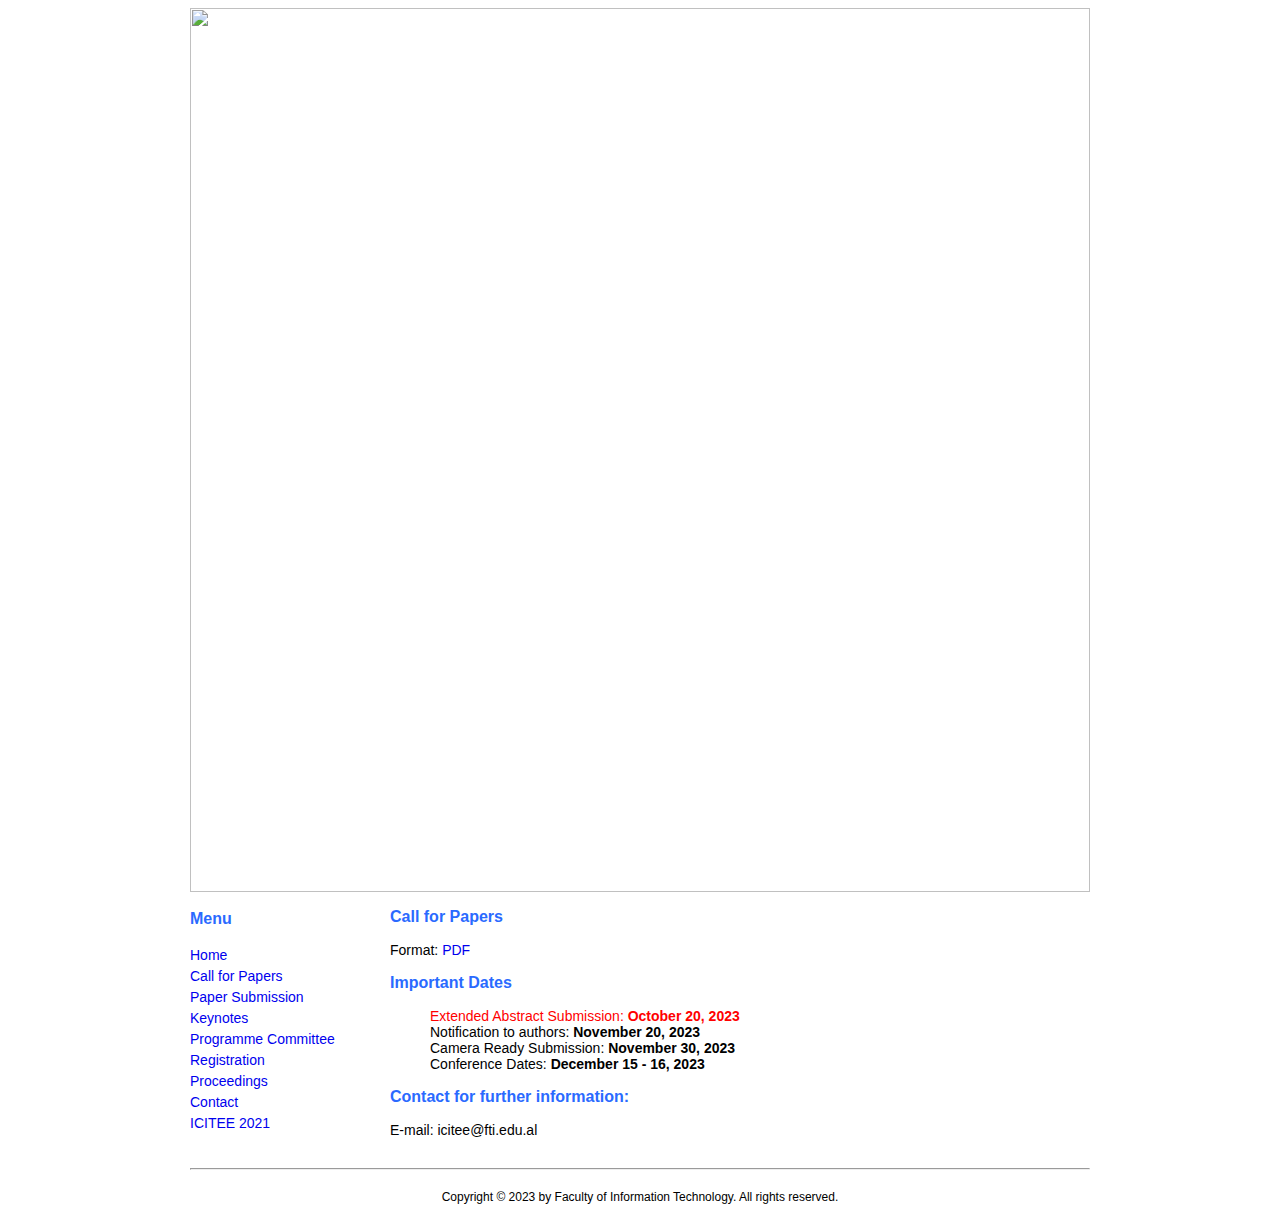
==== call.html @ 0be6534f "Add files via upload" ====
<html>
<head>
	<meta http-equiv="Content-type" content="text/html; charset=UTF-8">
<title>FTI 2023: The 2st International Conference on Information Technologies and Educational Engineering</title>
<meta http-equiv="Content-Style-Type" content="text/css">
<link rel="stylesheet" href="design_FTIconference.css" type="text/css">

</head>
<body>
	<div id="header">

 <div class="row">

<tr>

<td ><img src="images/new_header.png" width = "100%" > </td>
</tr>	
	<nav id="nav" class="menu">
	<div id="menu">
		<h3>Menu</h3>
	    <a href="./index.html">Home</a> <br>
	    <a href="./call.html">Call for Papers</a><br>
	    <a href="./submit.html">Paper Submission</a><br>
	    <a href="./keynote.html">Keynotes</a><br>
	    <a href="./committee.html">Programme Committee</a><br> 
	  
	    <a href="./registration.html">Registration</a><br>
		<a href="./proceedings.html">Proceedings</a><br> 
	    <a href="./contact.html">Contact</a><br>
		<a href="proceedings_2021.html">ICITEE 2021</a><br>
	</div>
</nav>
  
<div id="main">
	<h3>Call for Papers</h3>
	<p>Format: <a target="blank" href="files/Callforpapers2023.pdf">PDF</a></p>

<h3>Important Dates</h3>
<blockquote>
<font color="#FF0000">Extended Abstract Submission: <b>October 20, 2023</b></font><br>
Notification to authors: <b>November 20, 2023</b><br>
Camera Ready Submission: <b>November 30, 2023</b><br>
Conference Dates: <b>December 15 - 16, 2023</b><br>

</blockquote>

    <h3>Contact for further information:</h3>
			
		E-mail: icitee@fti.edu.al </p>
<br>
		
</div>

	<div id="footer"><hr><br>

    <td>Copyright &copy; 2023 by Faculty of Information Technology. All rights reserved.</td>
    </div>

</div>
</body>
</html>
---- design_FTIconference.css ----
body {
 text-align:center;
 font-family: Verdana, Arial, Helvetica, Sans Serif;
 font-size: 12px;
 color: black;
 background-repeat: no-repeat;
}

#header {
 width:900px;
 margin-left:auto;
 margin-right:auto;
 text-align:left;
 background-color: white;
}

#menu {
 width:200px;
 float:left;
 font-size: 14px;
 line-height: 150%;
}

#main {
 width:600px;
 float:left;
 font-size: 14px;
}

#footer {
 width:100%;
 text-align:center;
 clear:left; 
 font-size: 12px;
}

.column {
  float: left;
  width: 33.33%;
  padding: 0px;
}


.row::after {
  content: "";
  clear: both;
  display: table;
}

.proc{
	font-style: italic;
	color: grey;
	font-weight: bold;
	font-size: 0.9em;
	text-decoration: underline;
}

.proc:hover 
{
	color: LightCoral;
}



a	{text-decoration:none;
%	font : 14px Verdana, Arial, Helvetica, Sans Serif;
	}
a:hover{text-decoration:underline;}
h1	{
	color: #2A6AFF;
	font-size: 24px;
	}
h2	{
	color: #2A6AFF;
	font-size: 20px;
	font-weight: bold;
	}
h3	{
	color: #2A6AFF;
	font-size: 16px;
	font-weight: bold;
	}
h4	{
	font-size : 14px;
	}
h5	{
	font-size : 12px;
	font-weight: normal;
	}
h6	{
	font : 14px Verdana, Arial, Helvetica, Sans Serif;
	text-align:center;
	font-weight: bold;
	color: #FFFFFF;
    background-color: #2A6AFF;
	}
li	{
	font-size : 14px;
	}
<!--
table {
  border: 1px solid #ccc;
  border-collapse: collapse;
  margin: 0;
  padding: 0;
  width: 100%;
  table-layout: fixed;
}

table caption {
  font-size: 1.5em;
  margin: .5em 0 .75em;
}

table tr {

  border: 1px solid #ddd;
  padding: .35em;
}

table th,
table td {
  padding: .625em;
  text-align: center;
}

table th {
  font-size: .85em;
  letter-spacing: .1em;
  text-transform: uppercase;
}

@media screen and (max-width: 600px) {
  table {
    border: 0;
  }

  table caption {
    font-size: 1.3em;
  }
  
  table thead {
    border: none;
    clip: rect(0 0 0 0);
    height: 1px;
    margin: -1px;
    overflow: hidden;
    padding: 0;
    position: absolute;
    width: 1px;
  }
  
  table tr {
    border-bottom: 3px solid #ddd;
    display: block;
    margin-bottom: .625em;
  }
  
  table td {
    border-bottom: 1px solid #ddd;
    display: block;
    font-size: .8em;
    text-align: right;
  }
  
  table td::before {
    /*
    * aria-label has no advantage, it won't be read inside a table
    content: attr(aria-label);
    */
    content: attr(data-label);
    float: left;
    font-weight: bold;
    text-transform: uppercase;
  }
  
  table td:last-child {
    border-bottom: 0;
  }
}
-->

.tableone {
border-collapse: collapse;
font-family: Arial;
font-size: 11pt;
}

.tableone td {
text-align: left;
padding: 7px;
width: 150px;
}

.tableone tr:nth-child(odd) {background-color: #D9E1F2;}
.tableone tr:nth-child(even) {background-color: #FFFFFF;}

.tableone th {
text-align: center;
padding: 7px;
font-weight: bold;
color: #FFFFFF;
background-color: #4472C4;
}

.responsive {
  width: 100%;
  max-width: 150px;
  height: auto;
}
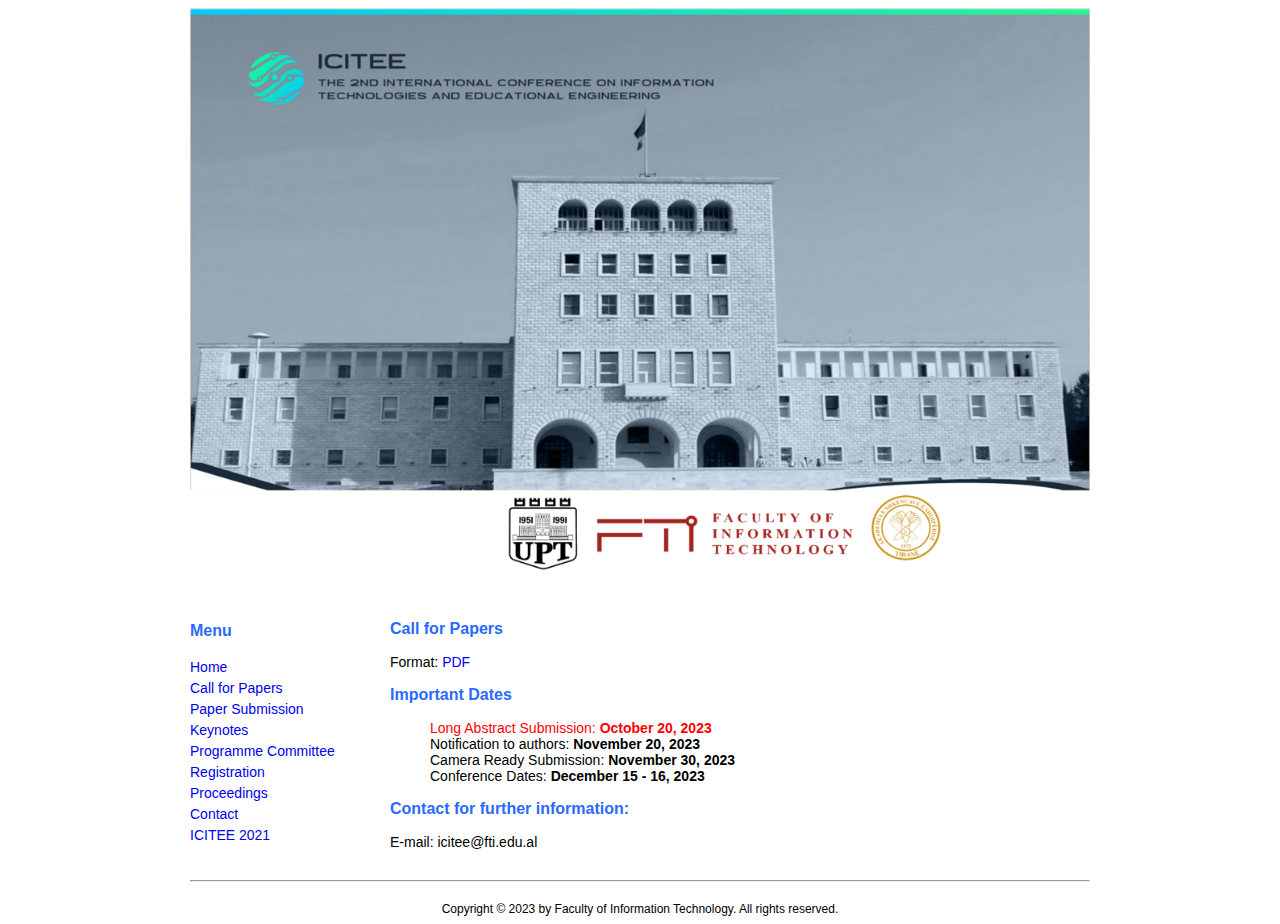
==== commit 2e4282fc: "Add files via upload" ====
--- a/call.html
+++ b/call.html
@@ -37,7 +37,7 @@
 
 <h3>Important Dates</h3>
 <blockquote>
-<font color="#FF0000">Extended Abstract Submission: <b>October 20, 2023</b></font><br>
+<font color="#FF0000">Long Abstract Submission: <b>October 20, 2023</b></font><br>
 Notification to authors: <b>November 20, 2023</b><br>
 Camera Ready Submission: <b>November 30, 2023</b><br>
 Conference Dates: <b>December 15 - 16, 2023</b><br>
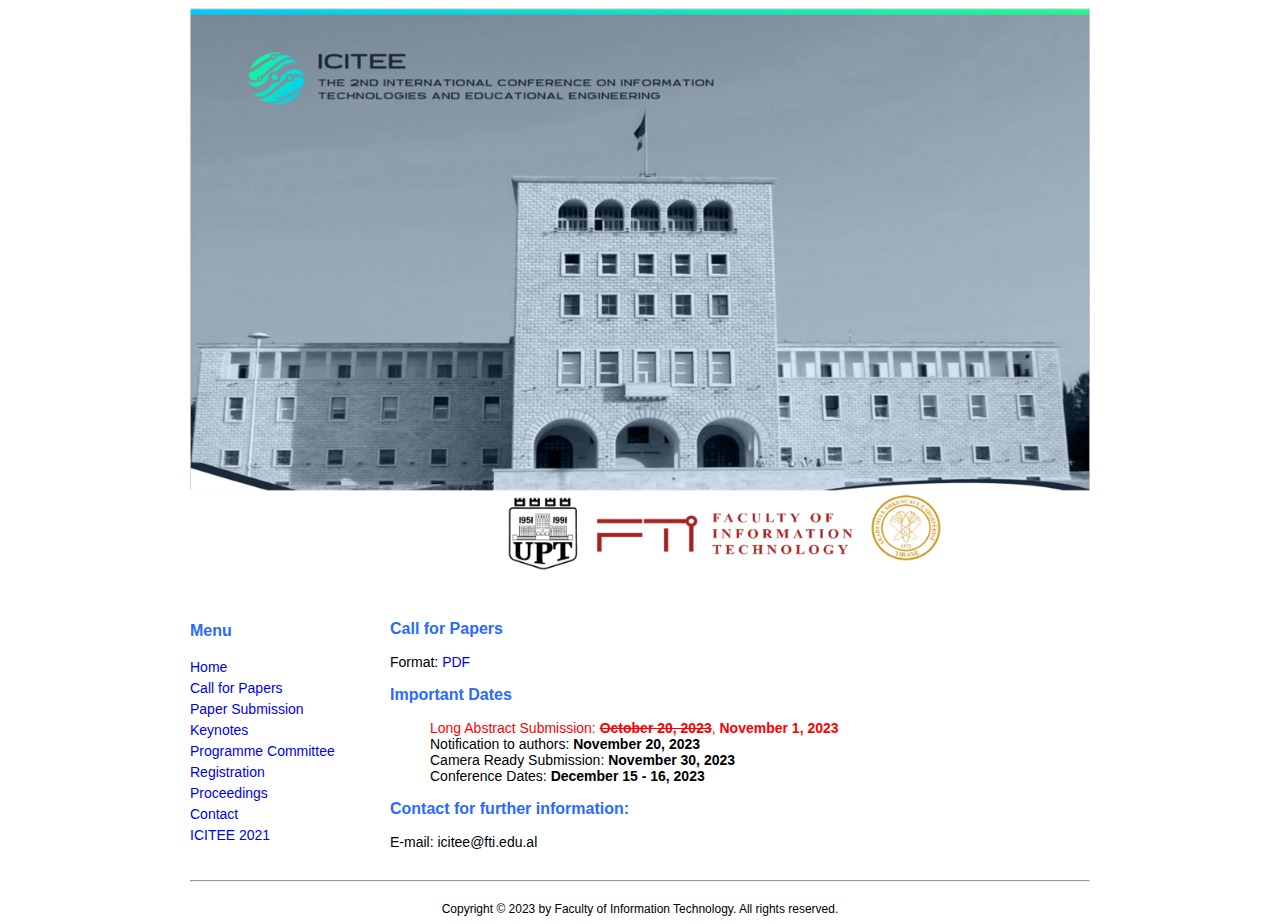
==== commit 4fa6ed59: "Update call.html" ====
--- a/call.html
+++ b/call.html
@@ -37,7 +37,7 @@
 
 <h3>Important Dates</h3>
 <blockquote>
-<font color="#FF0000">Long Abstract Submission: <b>October 20, 2023</b></font><br>
+<font color="#FF0000">Long Abstract Submission: <b><del>October 20, 2023</del></b>, <b>November 1, 2023</b></font><br>
 Notification to authors: <b>November 20, 2023</b><br>
 Camera Ready Submission: <b>November 30, 2023</b><br>
 Conference Dates: <b>December 15 - 16, 2023</b><br>
@@ -58,4 +58,4 @@
 
 </div>
 </body>
-</html>+</html>
